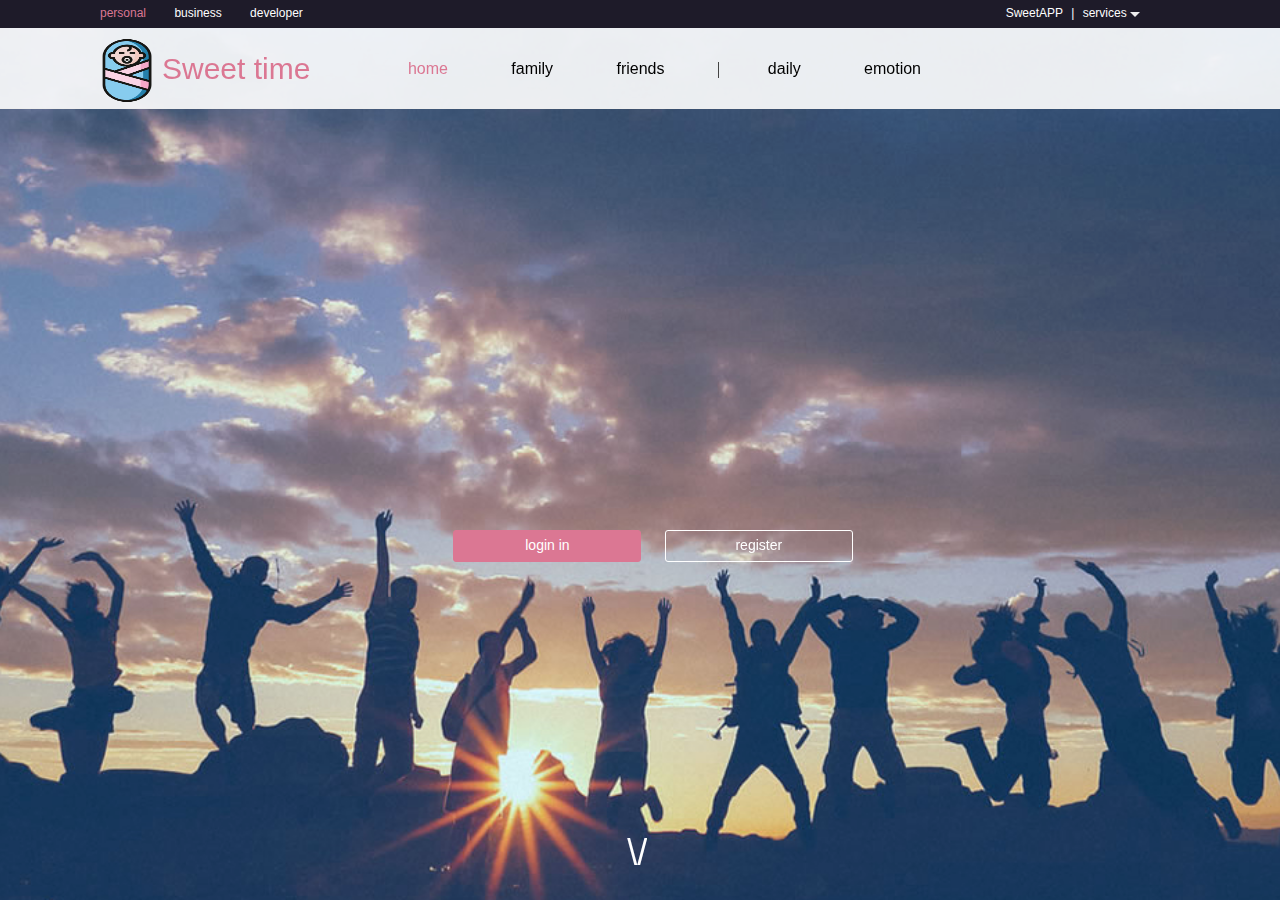
==== views/index.html @ 620a0444 "ensure local dev" ====
<!DOCTYPE html>
<html lang="en">
<head>
	<meta charset="UTF-8">
	<title>首页</title>
	<link rel="stylesheet" href="../css/index.css">
	<link rel="stylesheet" href="../css/idangerous.swiper.css">

	<script data-main='../js/apps/index.js' src='../js/lib/require.js'></script>
	<script>
	 window.onmessage=function(e){
		console.log("local default of dev")
	 	e=e||event;
	 	alert(e.data)
	 }
	</script>
</head>
<body>
<div class="top-header">
	<div class="header">
		<p class="left">
			<span class="active">personal</span>
			<span>business</span>
			<span>developer</span>
		</p>
		<p class="right">
			<span>SweetAPP</span>
			<span>|</span>
			<span class="anim"  id="services-switch">services <i></i></span>
		</p>
		
	</div>
	<ul class="services hidden" id="services">
		<li>call us</li>
		<li>self-service</li>
		<li>advice</li>
	</ul>
	<div class="main-nav">
		<div class="logo"><h1>Sweet time</h1></div>
		<ul class="nav">
			<li class="active"><a>home</a></li>
			<li><a href="family.html">family</a></li>
			<li><a href="friends.html">friends</a></li>
			<li class="split-li"><a>daily</a></li>
			<li><a>emotion</a></li>
		</ul>
	</div>
</div>
<video width="1440px" height="100%" autoplay id="video-player" class="hidden">
	<source src="https://t.alipayobjects.com/images/T1T78eXapfXXXXXXXX.mp4" type="video/mp4">
</video>
<div class="containter"  id="main-swiper">
	<div class="swiper-container"  style="width:100%;height:100%">
		<div class="swiper-wrapper"  style="width:100%;height:100%">
			<div class="swiper-slide bg-img" name="swipe-item" style="background-image:url('../image/friends.jpg');opacity: 0.98;">
				
			</div>
			<div class="swiper-slide bg-img" name="swipe-item" style="background-image:url('../image/life.jpg')">
				<div class="tip section2">
					<ul>
						<li>
							<i>#</i>
							<div>
								<span>delicacy</span><span>美食当家,一枚吃货</span>
							</div>
						</li>
						<li>
							<i>~</i>
							<div>
								<span>friendsCircle</span><span>好友分享,感受你我</span>
							</div>
						</li>
					</ul>
				</div>
			</div>
			<div class="swiper-slide bg-img" name="swipe-item" style="background-image:url('https://t.alipayobjects.com/images/T1yXVfXfddXXXXXXXX.jpg');background-image:url('../image/seasons.jpg')">
				<div class="tip">
					<ul>
						<li>
							<i>#</i>
							<div>
								<span>感恩四季</span><span>today is a nice day</span>
							</div>
						</li>
						<li>
							<i>~</i>
							<div>
								<span>留下自拍</span><span>you are beatuiful</span>
							</div>
						</li>
						<li>
							<i>!</i>
							<div>
								<span>记录点滴</span><span>make some noise</span>
							</div>
						</li>
					</ul>
				</div>
			</div>
		</div>
		<div class="pagination"></div>
	</div>
	<div class="logo-content">
		<div class="logo"></div>
		<p class="btn">
			<a href="javascript:;" class="login active">login in</a>
			<a href="javascript:;" class="regist">register</a>
		</p>
	</div>
	<a class="gonext" id="gonext" href="javascript:;">\/</a>
</div>
</body>
</html>
---- css/index.css ----
*{
	padding:0 0;
	margin:0 0;
	font: 12px/1.5 "Microsoft YaHei",tahoma,arial,Hiragino Sans GB,\5b8b\4f53;
	list-style:none;
	overflow: hidden;
}
.hidden{
	display: none !important;
}
.top-header{
	position: fixed;
	width: 100%;
	top:0;
	left: 0;
	z-index:999;
}
.header>p{
	display: inline-block;
	line-height: 22px;
}
.header{
	height: 24px;
	line-height: 26px;
    padding: 2px 140px 2px 100px;
	color: #fff;
	background:#1e1b29;
}
.header .left{
	float: left;
}
.header .left>span{
	margin-right: 25px;
	cursor:pointer;
}

.header .right{
	float: right;
}
.header .right>span{
	margin-left:5px;
	cursor:pointer;
}
.header .right>span:hover,
.header .left>span:hover,
.header .left>span.active{
	color:#db7793;
}
.header .right>span>i{
	display: inline-block;
	width: 0;
	height: 0;
    border-width: 5px 5px 0 5px;
    border-color: #eeeeee transparent transparent transparent;
    border-style: solid dashed dashed dashed;
	transition:transform .5s;
	-webkit-transition:transform .5s;
}
.header .right>span:hover>i{
	/*animation:trans 1s ease-in-out 0s 1;
	-webkit-animation:trans 1s 1;*/
	transform:rotate(180deg);
}
@keyframes trans{
	from {transform:rotate(0deg);}
	to {transform:rotate(180deg);}
}
@-webkit-keyframes trans{
	from {transform:rotate(0deg);}
	to {transform:rotate(180deg);}
}
 .services{
	    position: absolute;
    display: inline-block;
    /* float: right; */
    right: 128px;
    /* margin-right: 14px;*/
    color: #000;
    background: #fff;
    z-index: 999;
}
 .services li{
	padding:5px;
}


.main-nav{
	height: 80px;
	position: relative;
	    border-bottom: 1px #eeeeee solid;
    background-color: rgba(255,255,255,.9);
}
.main-nav .logo{
	display: inline-block;
	height: 69px;
    /*width: 114px;*/
    margin-top: 8px;
    margin-left: 100px;
    background: url(../image/boby.png) no-repeat;
    background-size: 54px 69px;
}
.main-nav .logo>h1{
    font-size: 30px;
    color: #db7793;
    margin-left: 62px;
    line-height: 65px;
}
.main-nav .nav{
    float: right;
    margin-top: 9px;	
    margin-right: 329px;

}
.main-nav .nav>li{
	display: inline-block;	
    padding: 20px 30px;
    cursor:pointer;
}
.main-nav .nav>li a{
    font-size: 16px;
    color: #000;
    text-decoration: none
}
.main-nav .nav>li a:hover,
.main-nav .nav>li.active a{
	color:#db7793;
}
.main-nav .nav>li.split-li{
	position: relative;
    margin-left: 20px;
    padding-left: 50px;
}
.main-nav .nav>li.split-li:before {
    content: "";
    display: block;
    position: absolute;
    top: 25px;
    left: 0;
    width: 1px;
    height: 16px;
    background: #444;
}

.containter{
    position: absolute;
    top: 0;
    left: 0;
    height: 100%;
    width: 100%;
    visibility: visible;
    /*transition: 500ms ease;
    transform: translate3d(0px, 0%, 0px);*/
}

.swiper-slide {
	line-height: 300px;
	color: #fff;
	font-size: 36px;
	text-align: center;
}
.containter .swiper-container .swiper-wrapper .swiper-slide {
	position:relative;
}
.containter .bg-img{
	height: 100%;
    width: 100%;
    background-size: cover;
    background-position: center center;
}
.containter  .gonext{
	/*font-family: "alipayhome";*/
    position: absolute;
    bottom: 20px;
    left: 49%;
    text-decoration: none;
    font-size: 36px;
    color: #fff;
    cursor:pointer;
     z-index: 999;

}
.containter .swiper-container .pagination {
	position: absolute;
	z-index: 20;
	top: 50%;
	right: 0;
	text-align: center;
}
.containter .swiper-container .swiper-pagination-switch {
	display: block;
	width: 8px;
	height: 8px;
	border-radius: 8px;
	background: #ccc;
	margin: 5px;
	opacity: 0.8;
	border: 1px solid #fff;
	cursor: pointer;
}
.containter .swiper-container .swiper-active-switch {
	background: #db7793;
	border-color: #db7793;
}

.containter .logo-content{
	    position: absolute;
    height: 200px;
    width: 420px;
    bottom: 30%;
    left: 35.4%;
	text-align:center;
	    z-index: 100;
}
.containter .logo-content .logo{
	height: 50%;
	background:url(https://i.alipayobjects.com/i/ecmng/png/201501/4JdljnmTmX.png) no-repeat;
}
.containter .logo-content .btn>a{
	display: inline-block;
	text-decoration:none;
	border:1px solid #fff;
	color:#fff;
	width: 186px;
	height: 30px;
    line-height: 28px;
    font-size: 14px;
    border-radius: 3px;
    margin-right: 20px;
}
.containter .logo-content .btn>a.active{
	background-color:#db7793;
	border-color:#db7793;

}

.containter .swiper-slide .tip{
	width: 100%;
	height: 60px;
	background:rgba(0,0,0,.3);
    position: absolute;
    bottom: 0;
    text-align: center;
}
.swiper-slide .tip ul{
    margin-top: 10px;
	padding-left: 216px;
}
.swiper-slide .tip.section2 ul{
	padding-left: 0;
}
.swiper-slide .tip ul>li{
	display: inline-block;
	width: 33%;
	text-align: left;
}
.swiper-slide .tip.section2 ul>li{
	margin-left: 235px;
}
.swiper-slide .tip ul>li>i{
	display: inline-block;
	height: 40px;
	width: 40px;
	text-align: center;
	font-size: 24px;
	border: 1px solid #fff;
    border-radius: 50%;
    margin-right: 10px;
}
.swiper-slide .tip ul>li>div{
	display: inline-block;
}
.swiper-slide .tip ul>li span{
	display: block;
	font-size: 14px;
}
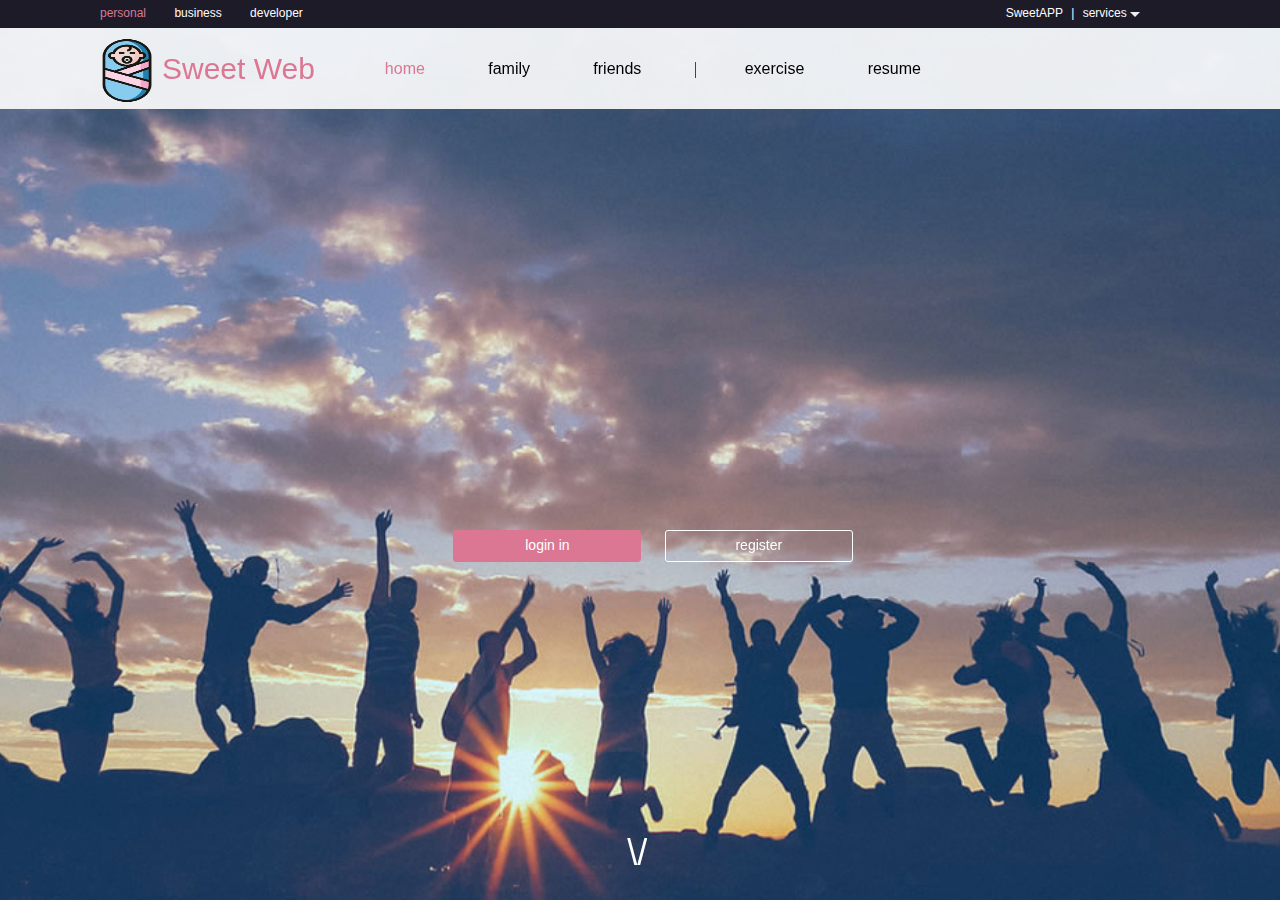
==== commit dca3a3be: "new commit" ====
--- a/views/index.html
+++ b/views/index.html
@@ -8,12 +8,11 @@
 
 	<script data-main='../js/apps/index.js' src='../js/lib/require.js'></script>
 	<script>
-	 window.onmessage=function(e){
-		console.log("local default of dev")
-	 	e=e||event;
-	 	alert(e.data)
-	 }
-	</script>
+	window.onmessage=function(e){
+		e=e||event;
+		alert(e.data)
+	}
+</script>
 </head>
 <body>
 <div class="top-header">
@@ -28,21 +27,21 @@
 			<span>|</span>
 			<span class="anim"  id="services-switch">services <i></i></span>
 		</p>
-		
 	</div>
+	
 	<ul class="services hidden" id="services">
 		<li>call us</li>
 		<li>self-service</li>
 		<li>advice</li>
 	</ul>
 	<div class="main-nav">
-		<div class="logo"><h1>Sweet time</h1></div>
+		<div class="logo"><h1>Sweet Web</h1></div>
 		<ul class="nav">
 			<li class="active"><a>home</a></li>
 			<li><a href="family.html">family</a></li>
 			<li><a href="friends.html">friends</a></li>
-			<li class="split-li"><a>daily</a></li>
-			<li><a>emotion</a></li>
+			<li class="split-li"><a href="exercise.html">exercise</a></li>
+			<li><a href="resume.html">resume</a></li>
 		</ul>
 	</div>
 </div>
@@ -110,4 +109,4 @@
 	<a class="gonext" id="gonext" href="javascript:;">\/</a>
 </div>
 </body>
-</html>
+</html>